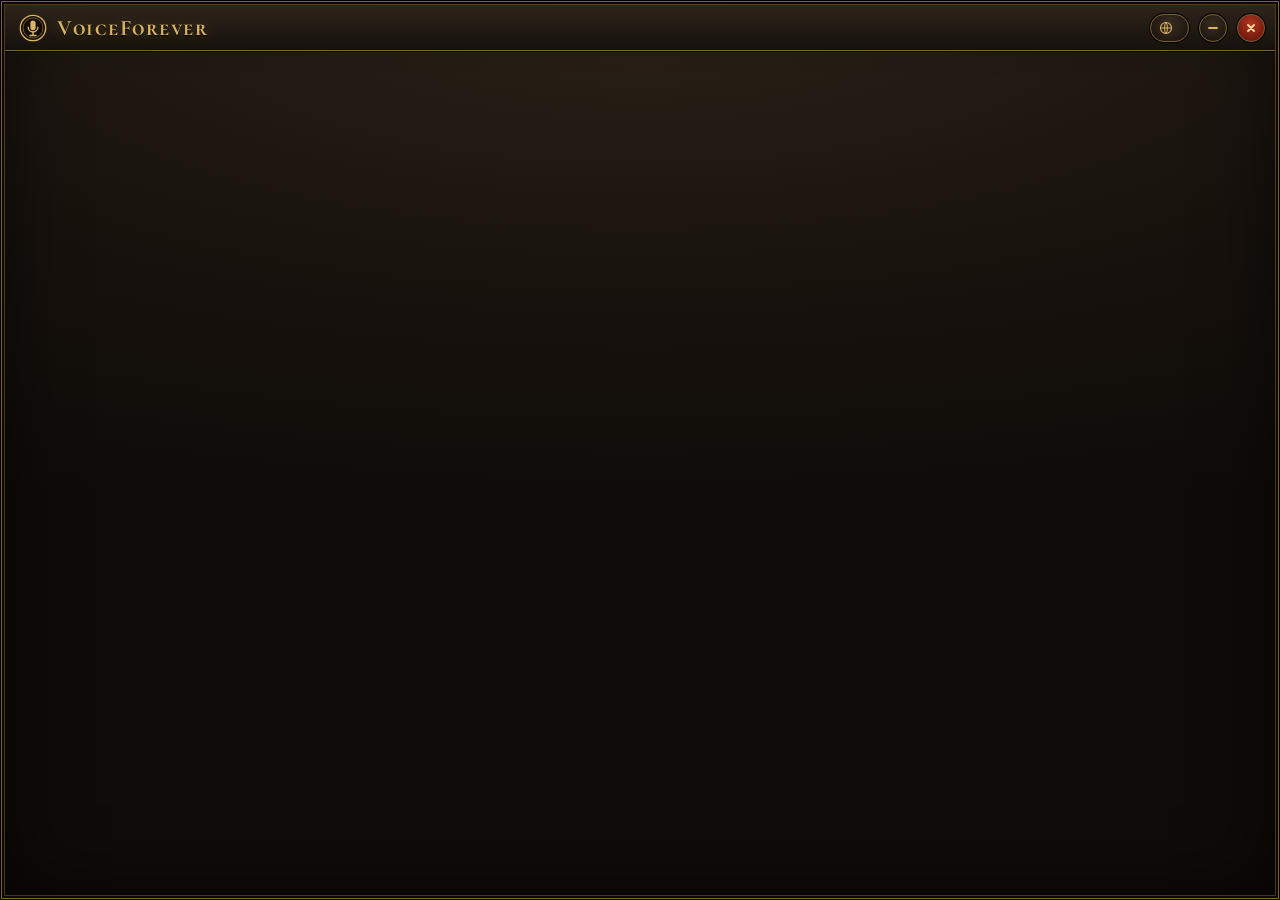
==== agent/vf_agent/ui/index.html @ de676fb6 "Shorten the agent window copy and move explanations into tooltips Every label is now a short, famili" ====
<!doctype html>
<html lang="en">
<head>
<meta charset="utf-8">
<title>VoiceForever</title>
<link rel="stylesheet" href="fonts/fonts.css">
<link rel="stylesheet" href="app.css">
</head>
<body>
<div class="win">
  <header class="bar pywebview-drag-region">
    <svg width="28" height="28" viewBox="0 0 32 32" aria-hidden="true"><circle cx="16" cy="16" r="14.5" fill="#120d09" stroke="#dcb563" stroke-width="1.5"/><circle cx="16" cy="16" r="11.5" fill="none" stroke="#7d6130" stroke-width="1"/><rect x="13" y="7.5" width="6" height="11" rx="3" fill="#dcb563"/><path d="M10.5 15a5.5 5.5 0 0 0 11 0" fill="none" stroke="#dcb563" stroke-width="1.6" stroke-linecap="round"/><path d="M16 20.5v3.5M12.5 24.5h7" stroke="#dcb563" stroke-width="1.6" stroke-linecap="round"/></svg>
    <span class="brand pywebview-drag-region">VoiceForever</span>
    <span class="spacer pywebview-drag-region"></span>
    <span class="ver pywebview-drag-region" id="version"></span>
    <span class="langpick" id="lang-box"><svg width="14" height="14" viewBox="0 0 16 16" aria-hidden="true"><circle cx="8" cy="8" r="6.3" fill="none" stroke="currentColor" stroke-width="1.3"/><path d="M1.9 8h12.2M8 1.7c-2.2 2.2-2.2 10.4 0 12.6M8 1.7c2.2 2.2 2.2 10.4 0 12.6" fill="none" stroke="currentColor" stroke-width="1.1"/></svg><span id="lang-code"></span><select id="lang-pick" data-i18n-attr="aria-label:app.language;title:app.language"></select></span>
    <button class="wbtn" type="button" id="btn-minimize" data-i18n-attr="aria-label:app.minimize"><svg width="12" height="12" viewBox="0 0 12 12" aria-hidden="true"><path d="M2 6h8" stroke="currentColor" stroke-width="1.8" stroke-linecap="round"/></svg></button>
    <button class="wbtn x" type="button" id="btn-close" data-i18n-attr="aria-label:app.close"><svg width="12" height="12" viewBox="0 0 12 12" aria-hidden="true"><path d="M3 3l6 6M9 3l-6 6" stroke="currentColor" stroke-width="1.8" stroke-linecap="round"/></svg></button>
  </header>

  <!-- ============================================================ first run -->
  <main class="view" id="view-wizard" hidden>
    <div class="field">
      <h1 class="title" data-i18n="wizard.title"></h1>
    </div>
    <ol class="steps" data-i18n-attr="aria-label:wizard.steps">
      <li data-step="1"><span class="sn">1</span><span class="sl" data-i18n="section.server"></span></li>
      <li data-step="2"><span class="sn">2</span><span class="sl" data-i18n="wizard.step_mode"></span></li>
      <li data-step="3"><span class="sn">3</span><span class="sl" data-i18n="section.voice"></span></li>
      <li data-step="4"><span class="sn">4</span><span class="sl" data-i18n="wizard.step_check"></span></li>
    </ol>

    <section class="panel grow" data-page="1" data-i18n-attr="aria-label:section.server">
      <h2 class="ph" data-i18n="section.server"></h2>
      <div class="field">
        <div class="lrow"><label class="lbl" for="w-url" data-i18n="field.server_url"></label><button class="info" type="button" data-i18n-tip="tip.server_url"></button></div>
        <input class="inp" id="w-url" data-field="server_url" type="text" spellcheck="false" autocomplete="off" placeholder="wss://vf.example.com/ws">
        <span class="err" data-error-for="server_url"></span>
      </div>
      <div class="field">
        <div class="lrow"><label class="lbl" for="w-token" data-i18n="field.token"></label><button class="info" type="button" data-i18n-tip="tip.token"></button></div>
        <div class="row">
          <input class="inp grow" id="w-token" data-field="token" type="password" spellcheck="false" autocomplete="off">
          <button class="btn ghost" type="button" data-reveal="w-token" style="min-width: 108px; min-height: 42px"></button>
        </div>
        <span class="err" data-error-for="token"></span>
      </div>
      <div class="err" data-error-for="file"></div>
      <div class="note" id="w-check" hidden></div>
    </section>

    <section class="panel grow" data-page="2" data-i18n-attr="aria-label:field.mode" hidden>
      <h2 class="ph"><span data-i18n="field.mode"></span><button class="info" type="button" data-i18n-tip="tip.mode"></button></h2>
      <div class="field" data-i18n-attr="aria-label:field.mode">
        <button class="choice" type="button" data-mode="addon">
          <span class="ct"><span class="dot"></span><span data-i18n="wizard.mode_addon"></span><span class="badge" data-i18n="wizard.recommended"></span></span>
        </button>
        <button class="choice" type="button" data-mode="chat">
          <span class="ct"><span class="dot"></span><span data-i18n="mode.chat"></span></span>
        </button>
      </div>
      <div class="field" data-addon-only>
        <div class="lrow"><span class="lbl" data-i18n="field.addon_hotkey"></span><button class="info" type="button" data-i18n-tip="tip.addon_hotkey"></button></div>
        <div class="keys"><span class="row" data-hotkey></span><span class="grow"></span><button class="btn ghost sm" type="button" data-capture data-i18n="common.change"></button></div>
        <span class="err" data-error-for="addon_hotkey"></span>
        <span class="hint warn" data-hotkey-hint></span>
      </div>
    </section>

    <section class="panel grow scrollp" data-page="3" data-i18n-attr="aria-label:section.voice" hidden>
      <h2 class="ph" data-i18n="section.voice"></h2>
      <div class="field">
        <div class="lrow"><label class="lbl" for="w-mic" data-i18n="field.mic"></label><button class="info" type="button" data-i18n-tip="tip.mic"></button></div>
        <div class="selwrap">
          <select class="inp sel-inp" id="w-mic" data-mic></select>
          <svg width="12" height="8" viewBox="0 0 12 8" aria-hidden="true"><path d="M1 1l5 5 5-5" fill="none" stroke="#dcb563" stroke-width="1.8" stroke-linecap="round"/></svg>
        </div>
        <div class="row">
          <div class="lvl" data-level role="meter" data-i18n-attr="aria-label:mic.level" aria-valuemin="0" aria-valuemax="24" aria-valuenow="0"></div>
          <button class="btn ghost sm" type="button" data-mic-test style="flex: none"></button>
        </div>
        <span class="hint bad" data-mic-hint></span>
      </div>
      <div class="field">
        <div class="lrow"><span class="lbl" data-i18n="field.ptt_button"></span><button class="info" type="button" data-ptt-tip></button></div>
        <div class="padcard" data-padcard>
          <svg width="44" height="32" viewBox="0 0 44 32" aria-hidden="true" style="flex: none"><path d="M12 5h20c5 0 8 4 9 9l2 9c.8 4-3.5 6.5-6.5 3.5L31 21H13l-5.5 5.5C4.5 29.5.2 27 1 23l2-9c1-5 4-9 9-9z" fill="#120d09" stroke="#dcb563" stroke-width="1.5" stroke-linejoin="round"/><path d="M10 11v6M7 14h6" stroke="#7d6130" stroke-width="1.6" stroke-linecap="round"/><circle cx="33" cy="11.5" r="1.6" fill="#7d6130"/><circle cx="36" cy="14.5" r="1.6" fill="#7d6130"/><circle cx="29" cy="17.5" r="3.4" fill="#2b2118" stroke="#ffe1a0" stroke-width="1.6"/><circle cx="29" cy="17.5" r="6" fill="none" stroke="#ffd77a" stroke-width="1" opacity=".55"/></svg>
          <div class="field grow" style="gap: 2px" data-pad-info></div>
          <button class="btn ghost sm" type="button" data-pad-capture style="flex: none" data-i18n="pad.assign"></button>
        </div>
        <span class="err" data-error-for="ptt_button"></span>
      </div>
      <div class="field">
        <div class="lrow"><span class="lbl" id="w-pttmode-l" data-i18n="field.ptt_mode"></span><button class="info" type="button" data-i18n-tip="tip.ptt_mode"></button></div>
        <div class="seg" role="group" aria-labelledby="w-pttmode-l">
          <button class="segb" type="button" data-pttmode="toggle" data-i18n="ptt.toggle"></button>
          <button class="segb" type="button" data-pttmode="hold" data-i18n="ptt.hold"></button>
        </div>
      </div>
    </section>

    <section class="panel grow scrollp" data-page="4" data-i18n-attr="aria-label:bind.title" hidden>
      <h2 class="ph"><span data-i18n="bind.title"></span><button class="info" type="button" data-bind-tip></button></h2>
      <p class="hint" id="w-bind-intro"></p>
      <ol class="chks" data-bind-rows data-i18n-attr="aria-label:bind.progress"></ol>
      <div class="note" data-bind-result hidden></div>
      <div class="row" data-bind-actions></div>
      <div class="sep"></div>
      <div class="row" style="gap: 12px">
        <span class="grow" id="w-voice-say"></span>
        <span id="w-voice-rec"></span>
      </div>
      <div class="note" id="w-voice-result" hidden></div>
      <div class="sep"></div>
      <label class="sw" for="w-auto"><input id="w-auto" type="checkbox"><span class="track"></span><span data-i18n="settings.connect_on_start"></span></label>
      <label class="sw" for="w-boot"><input id="w-boot" type="checkbox"><span class="track"></span><span data-i18n="field.autostart"></span></label>
    </section>

    <div class="row">
      <button class="btn ghost" type="button" id="w-back" hidden data-i18n="common.back"></button>
      <span class="grow"></span>
      <button class="btn ghost" type="button" id="w-skip" hidden data-i18n="common.skip"></button>
      <button class="link" type="button" id="w-later" hidden style="align-self: center; margin-right: 8px" data-i18n="common.skip"></button>
      <button class="btn wide" type="button" id="w-next"></button>
    </div>
  </main>

  <!-- ============================================================ status -->
  <main class="view" id="view-status" hidden>
    <section class="panel" data-i18n-attr="aria-label:status.connection">
      <div class="row" style="gap: 18px">
        <span class="orb" id="st-orb" aria-hidden="true"></span>
        <div class="field grow" style="gap: 2px">
          <span class="state" id="st-title" role="status"></span>
          <span class="url" id="st-url"></span>
          <span class="hint nums" id="st-line"></span>
        </div>
      </div>
      <div class="row wrap" id="st-actions"></div>
    </section>

    <section class="panel" data-i18n-attr="aria-label:status.game_voice" style="gap: 10px; padding: 12px 16px">
      <div class="row" style="gap: 14px">
        <svg width="30" height="30" viewBox="0 0 32 32" aria-hidden="true" style="flex: none"><path d="M16 3l11 4v8c0 7-5 12-11 14C10 27 5 22 5 15V7z" fill="#120d09" stroke="#dcb563" stroke-width="1.5" stroke-linejoin="round"/><path d="M11 12l5 10 5-10" fill="none" stroke="#dcb563" stroke-width="1.6" stroke-linecap="round" stroke-linejoin="round"/></svg>
        <div class="lrow grow" style="align-items: center"><span style="font-weight: 700">World of Warcraft</span><button class="info" type="button" data-i18n-tip="tip.game"></button></div>
        <span class="pill" id="game-pill"></span>
      </div>
      <div id="st-voice" hidden>
        <div class="divider"></div>
        <div class="row" style="gap: 12px; padding-top: 10px">
          <svg width="34" height="25" viewBox="0 0 44 32" aria-hidden="true" style="flex: none"><path d="M12 5h20c5 0 8 4 9 9l2 9c.8 4-3.5 6.5-6.5 3.5L31 21H13l-5.5 5.5C4.5 29.5.2 27 1 23l2-9c1-5 4-9 9-9z" fill="#120d09" stroke="#dcb563" stroke-width="1.5" stroke-linejoin="round"/><path d="M10 11v6M7 14h6" stroke="#7d6130" stroke-width="1.6" stroke-linecap="round"/><circle cx="33" cy="11.5" r="1.6" fill="#7d6130"/><circle cx="36" cy="14.5" r="1.6" fill="#7d6130"/><circle cx="29" cy="17.5" r="3.4" fill="#2b2118" stroke="#ffe1a0" stroke-width="1.6"/><circle cx="29" cy="17.5" r="6" fill="none" stroke="#ffd77a" stroke-width="1" opacity=".55"/></svg>
          <div class="field grow" style="gap: 1px">
            <span style="font-weight: 700" id="st-pad-label"></span>
            <span class="hint" id="st-pad-hint"></span>
          </div>
          <span id="st-rec"></span>
        </div>
        <div class="lvl thin" id="st-level" aria-hidden="true" hidden></div>
      </div>
    </section>

    <section class="panel grow" data-i18n-attr="aria-label:msgs.title" style="min-height: 0; gap: 8px">
      <div class="row" style="gap: 12px">
        <h2 class="ph grow" data-i18n="msgs.title"></h2>
        <button class="link" type="button" id="btn-log" data-i18n="status.open_log"></button>
      </div>
      <ul class="msgs" id="msgs"></ul>
      <div class="row" style="gap: 12px; padding-top: 4px">
        <button class="btn ghost" type="button" id="st-test" style="flex: none" data-i18n="status.test"></button>
        <button class="info" type="button" data-i18n-tip="tip.test"></button>
        <span class="hint" id="st-test-hint"></span>
      </div>
    </section>
  </main>

  <!-- ============================================================ settings -->
  <main class="view scroll" id="view-settings" hidden>
    <div class="note bad" id="s-file-error" hidden></div>

    <section class="panel" data-i18n-attr="aria-label:section.server">
      <h2 class="ph" data-i18n="section.server"></h2>
      <div class="field">
        <div class="lrow"><label class="lbl" for="s-url" data-i18n="field.server_url"></label><button class="info" type="button" data-i18n-tip="tip.server_url"></button></div>
        <input class="inp" id="s-url" data-field="server_url" type="text" spellcheck="false" autocomplete="off" placeholder="wss://vf.example.com/ws">
        <span class="err" data-error-for="server_url"></span>
      </div>
      <div class="field">
        <div class="lrow"><label class="lbl" for="s-token" data-i18n="field.token"></label><button class="info" type="button" data-i18n-tip="tip.token"></button></div>
        <div class="row">
          <input class="inp grow" id="s-token" data-field="token" type="password" spellcheck="false" autocomplete="off">
          <button class="btn ghost" type="button" data-reveal="s-token" style="min-width: 108px; min-height: 42px"></button>
        </div>
        <span class="err" data-error-for="token"></span>
      </div>
    </section>

    <section class="panel" data-i18n-attr="aria-label:section.input">
      <h2 class="ph" data-i18n="section.input"></h2>
      <div class="field">
        <div class="lrow"><span class="lbl" id="s-mode-l" data-i18n="field.mode"></span><button class="info" type="button" data-i18n-tip="tip.mode"></button></div>
        <div class="seg" role="group" aria-labelledby="s-mode-l">
          <button class="segb" type="button" data-mode="addon" data-i18n="settings.mode_addon"></button>
          <button class="segb" type="button" data-mode="chat" data-i18n="mode.chat"></button>
        </div>
        <span class="err" data-error-for="mode"></span>
      </div>
      <div class="field" data-addon-only>
        <div class="lrow"><span class="lbl" data-i18n="field.addon_hotkey"></span><button class="info" type="button" data-i18n-tip="tip.addon_hotkey"></button></div>
        <div class="keys"><span class="row" data-hotkey></span><span class="grow"></span><button class="btn ghost sm" type="button" data-capture data-i18n="common.change"></button></div>
        <span class="err" data-error-for="addon_hotkey"></span>
        <span class="hint warn" data-hotkey-hint></span>
      </div>
    </section>

    <section class="panel" data-i18n-attr="aria-label:section.voice">
      <h2 class="ph" data-i18n="section.voice"></h2>
      <label class="sw" for="s-ptt"><input id="s-ptt" data-check="ptt_enabled" type="checkbox"><span class="track"></span><span data-i18n="settings.ptt_enabled"></span></label>
      <div class="field">
        <div class="lrow"><label class="lbl" for="s-mic" data-i18n="field.mic"></label><button class="info" type="button" data-i18n-tip="tip.mic"></button></div>
        <div class="selwrap">
          <select class="inp sel-inp" id="s-mic" data-mic></select>
          <svg width="12" height="8" viewBox="0 0 12 8" aria-hidden="true"><path d="M1 1l5 5 5-5" fill="none" stroke="#dcb563" stroke-width="1.8" stroke-linecap="round"/></svg>
        </div>
        <div class="row">
          <div class="lvl" data-level role="meter" data-i18n-attr="aria-label:mic.level" aria-valuemin="0" aria-valuemax="24" aria-valuenow="0"></div>
          <button class="btn ghost sm" type="button" data-mic-test style="flex: none"></button>
        </div>
        <span class="hint bad" data-mic-hint></span>
      </div>
      <div class="field">
        <div class="lrow"><span class="lbl" data-i18n="field.ptt_button"></span><button class="info" type="button" data-ptt-tip></button></div>
        <div class="padcard" data-padcard>
          <svg width="44" height="32" viewBox="0 0 44 32" aria-hidden="true" style="flex: none"><path d="M12 5h20c5 0 8 4 9 9l2 9c.8 4-3.5 6.5-6.5 3.5L31 21H13l-5.5 5.5C4.5 29.5.2 27 1 23l2-9c1-5 4-9 9-9z" fill="#120d09" stroke="#dcb563" stroke-width="1.5" stroke-linejoin="round"/><path d="M10 11v6M7 14h6" stroke="#7d6130" stroke-width="1.6" stroke-linecap="round"/><circle cx="33" cy="11.5" r="1.6" fill="#7d6130"/><circle cx="36" cy="14.5" r="1.6" fill="#7d6130"/><circle cx="29" cy="17.5" r="3.4" fill="#2b2118" stroke="#ffe1a0" stroke-width="1.6"/><circle cx="29" cy="17.5" r="6" fill="none" stroke="#ffd77a" stroke-width="1" opacity=".55"/></svg>
          <div class="field grow" style="gap: 2px" data-pad-info></div>
          <button class="btn ghost sm" type="button" data-pad-capture style="flex: none" data-i18n="pad.assign"></button>
        </div>
        <span class="err" data-error-for="ptt_button"></span>
        <div class="row" style="gap: 10px; align-items: baseline">
          <span class="hint grow" id="s-bind-line"></span>
          <button class="link" type="button" id="s-bind-open" style="flex: none" data-i18n="bind.open"></button>
          <button class="info" type="button" data-bind-tip style="align-self: center"></button>
        </div>
        <div class="field" id="s-bind-box" hidden>
          <ol class="chks" data-bind-rows data-i18n-attr="aria-label:bind.progress"></ol>
          <div class="note" data-bind-result hidden></div>
          <div class="row" data-bind-actions></div>
        </div>
      </div>
      <div class="field">
        <div class="lrow"><span class="lbl" id="s-pttmode-l" data-i18n="field.ptt_mode"></span><button class="info" type="button" data-i18n-tip="tip.ptt_mode"></button></div>
        <div class="seg" role="group" aria-labelledby="s-pttmode-l">
          <button class="segb" type="button" data-pttmode="toggle" data-i18n="ptt.toggle"></button>
          <button class="segb" type="button" data-pttmode="hold" data-i18n="ptt.hold"></button>
        </div>
      </div>
      <div class="field">
        <div class="lrow"><label class="lbl" for="s-max" data-i18n="settings.max_record"></label><button class="info" type="button" data-i18n-tip="tip.max_record"></button></div>
        <div class="row" style="gap: 12px"><input id="s-max" data-range="max_record_s" data-unit="s" type="range" min="5" max="60" step="5"><output class="val" for="s-max"></output></div>
        <span class="err" data-error-for="max_record_s"></span>
      </div>
      <label class="sw" for="s-snd"><input id="s-snd" data-check="ptt_sounds" type="checkbox"><span class="track"></span><span data-i18n="settings.ptt_sounds"></span><button class="info" type="button" data-i18n-tip="tip.ptt_sounds"></button></label>
    </section>

    <section class="panel" data-i18n-attr="aria-label:settings.game_window">
      <h2 class="ph"><span data-i18n="settings.game_window"></span><button class="info" type="button" data-i18n-tip="tip.game_window"></button></h2>
      <div class="field">
        <div class="lrow"><span class="lbl" data-i18n="settings.window_titles"></span></div>
        <div class="chips" data-chips="window_titles"></div>
        <span class="err" data-error-for="window_titles"></span>
      </div>
      <div class="field">
        <div class="lrow"><span class="lbl" data-i18n="settings.process_names"></span></div>
        <div class="chips" data-chips="process_names"></div>
        <span class="err" data-error-for="process_names"></span>
      </div>
      <div class="field" style="gap: 8px">
        <div class="row"><button class="btn ghost" type="button" id="s-detect" data-i18n="detect.button"></button><button class="info" type="button" data-i18n-tip="tip.detect"></button></div>
        <div class="note" id="s-detect-note" hidden></div>
      </div>
    </section>

    <section class="panel" data-i18n-attr="aria-label:settings.timings">
      <h2 class="ph" data-i18n="settings.timings"></h2>
      <div class="field">
        <div class="lrow"><label class="lbl" for="s-focus" data-i18n="settings.focus_wait"></label><button class="info" type="button" data-i18n-tip="tip.focus_wait"></button></div>
        <div class="row" style="gap: 12px"><input id="s-focus" data-range="focus_wait_s" data-unit="s" type="range" min="1" max="60" step="1"><output class="val" for="s-focus"></output></div>
        <span class="err" data-error-for="focus_wait_s"></span>
      </div>
      <div class="field">
        <div class="lrow"><label class="lbl" for="s-open" data-i18n="settings.open_delay"></label><button class="info" type="button" data-i18n-tip="tip.open_delay"></button></div>
        <div class="row" style="gap: 12px"><input id="s-open" data-range="open_delay_ms" data-unit="ms" type="range" min="0" max="500" step="10"><output class="val" for="s-open"></output></div>
        <span class="err" data-error-for="open_delay_ms"></span>
      </div>
      <div class="field">
        <div class="lrow"><label class="lbl" for="s-part" data-i18n="settings.part_delay"></label><button class="info" type="button" data-i18n-tip="tip.part_delay"></button></div>
        <div class="row" style="gap: 12px"><input id="s-part" data-range="part_delay_ms" data-unit="ms" type="range" min="100" max="2000" step="50"><output class="val" for="s-part"></output></div>
        <span class="err" data-error-for="part_delay_ms"></span>
      </div>
      <div class="field">
        <div class="lrow"><label class="lbl" for="s-key" data-i18n="settings.key_delay"></label><button class="info" type="button" data-i18n-tip="tip.key_delay"></button></div>
        <div class="row" style="gap: 12px"><input id="s-key" data-range="key_delay_ms" data-unit="ms" type="range" min="0" max="100" step="5"><output class="val" for="s-key"></output></div>
        <span class="err" data-error-for="key_delay_ms"></span>
      </div>
      <button class="link" type="button" id="s-reset-timings" data-i18n="settings.reset_timings"></button>
    </section>

    <section class="panel" data-i18n-attr="aria-label:settings.app">
      <h2 class="ph" data-i18n="settings.app"></h2>
      <label class="sw" for="s-auto"><input id="s-auto" data-check="connect_on_start" type="checkbox"><span class="track"></span><span data-i18n="settings.connect_on_start"></span></label>
      <label class="sw" for="s-tray"><input id="s-tray" data-check="close_to_tray" type="checkbox"><span class="track"></span><span data-i18n="settings.close_to_tray"></span></label>
      <label class="sw" for="s-boot"><input id="s-boot" data-check="autostart" type="checkbox"><span class="track"></span><span data-i18n="field.autostart"></span></label>
      <div class="field">
        <div class="lrow"><label class="lbl" for="s-lang" data-i18n="settings.language"></label><button class="info" type="button" data-i18n-tip="tip.language"></button></div>
        <div class="selwrap">
          <select class="inp sel-inp" id="s-lang"></select>
          <svg width="12" height="8" viewBox="0 0 12 8" aria-hidden="true"><path d="M1 1l5 5 5-5" fill="none" stroke="#dcb563" stroke-width="1.8" stroke-linecap="round"/></svg>
        </div>
      </div>
      <div class="field" style="padding-top: 4px">
        <span class="lbl" data-i18n="settings.config_file"></span>
        <div class="row"><code class="path" id="s-path"></code><button class="btn ghost sm" type="button" id="s-open-folder" data-i18n="settings.open_folder"></button></div>
      </div>
    </section>

    <div class="savebar">
      <span class="hint grow" id="s-dirty" role="status"></span>
      <button class="btn ghost" type="button" id="s-cancel" data-i18n="common.cancel"></button>
      <button class="btn" type="button" id="s-save" data-i18n="common.save"></button>
    </div>
  </main>

  <nav class="tabs" id="tabs" data-i18n-attr="aria-label:tabs.label" hidden>
    <button class="tab" type="button" data-tab="status" data-i18n="tabs.status"></button>
    <button class="tab" type="button" data-tab="settings" data-i18n="tabs.settings"></button>
  </nav>
</div>
<div class="tip" id="tip" role="tooltip" hidden></div>
<script src="app.js"></script>
</body>
</html>
---- agent/vf_agent/ui/fonts/fonts.css ----
/* Bundled fonts (SIL Open Font License 1.1, see the OFL-*.txt files next to this one). */
@font-face{font-family:'Alegreya Sans';font-style:normal;font-weight:400;font-display:block;src:url('AlegreyaSans-400-cyrillic.woff2') format('woff2');unicode-range:U+0301, U+0400-045F, U+0490-0491, U+04B0-04B1, U+2116}
@font-face{font-family:'Alegreya Sans';font-style:normal;font-weight:400;font-display:block;src:url('AlegreyaSans-400-latin.woff2') format('woff2');unicode-range:U+0000-00FF, U+0131, U+0152-0153, U+02BB-02BC, U+02C6, U+02DA, U+02DC, U+0304, U+0308, U+0329, U+2000-206F, U+20AC, U+2122, U+2191, U+2193, U+2212, U+2215, U+FEFF, U+FFFD}
@font-face{font-family:'Alegreya Sans';font-style:normal;font-weight:500;font-display:block;src:url('AlegreyaSans-500-cyrillic.woff2') format('woff2');unicode-range:U+0301, U+0400-045F, U+0490-0491, U+04B0-04B1, U+2116}
@font-face{font-family:'Alegreya Sans';font-style:normal;font-weight:500;font-display:block;src:url('AlegreyaSans-500-latin.woff2') format('woff2');unicode-range:U+0000-00FF, U+0131, U+0152-0153, U+02BB-02BC, U+02C6, U+02DA, U+02DC, U+0304, U+0308, U+0329, U+2000-206F, U+20AC, U+2122, U+2191, U+2193, U+2212, U+2215, U+FEFF, U+FFFD}
@font-face{font-family:'Alegreya Sans';font-style:normal;font-weight:700;font-display:block;src:url('AlegreyaSans-700-cyrillic.woff2') format('woff2');unicode-range:U+0301, U+0400-045F, U+0490-0491, U+04B0-04B1, U+2116}
@font-face{font-family:'Alegreya Sans';font-style:normal;font-weight:700;font-display:block;src:url('AlegreyaSans-700-latin.woff2') format('woff2');unicode-range:U+0000-00FF, U+0131, U+0152-0153, U+02BB-02BC, U+02C6, U+02DA, U+02DC, U+0304, U+0308, U+0329, U+2000-206F, U+20AC, U+2122, U+2191, U+2193, U+2212, U+2215, U+FEFF, U+FFFD}
@font-face{font-family:'Cormorant SC';font-style:normal;font-weight:700;font-display:block;src:url('CormorantSC-700-cyrillic.woff2') format('woff2');unicode-range:U+0301, U+0400-045F, U+0490-0491, U+04B0-04B1, U+2116}
@font-face{font-family:'Cormorant SC';font-style:normal;font-weight:700;font-display:block;src:url('CormorantSC-700-latin.woff2') format('woff2');unicode-range:U+0000-00FF, U+0131, U+0152-0153, U+02BB-02BC, U+02C6, U+02DA, U+02DC, U+0304, U+0308, U+0329, U+2000-206F, U+20AC, U+2122, U+2191, U+2193, U+2212, U+2215, U+FEFF, U+FFFD}
---- agent/vf_agent/ui/app.css ----
/* VoiceForever agent window. Dark leather panels with gold trim, red buttons, tabs hanging
   at the bottom, in the spirit of the WoW Forever interface. Everything is drawn here:
   no game assets. Fonts: Cormorant SC and Alegreya Sans (SIL OFL), bundled in fonts/. */

:root {
  --ink: #0b0907;
  --gold: #dcb563;
  --gold-light: #ffe1a0;
  --bronze: #7d6130;
  --parch: #ece1c8;
  --muted: #b5a688;
  --hint: #a89a7e;
  --ok: #5ed474;
  --warn: #f2ad42;
  --bad: #ff7563;
  --off: #a59a88;
  --display: "Cormorant SC", "Palatino Linotype", Georgia, serif;
  --body: "Alegreya Sans", "Segoe UI", system-ui, sans-serif;
  --mono: "Cascadia Mono", Consolas, monospace;
  color-scheme: dark;
}

* { box-sizing: border-box; }
[hidden] { display: none !important; }
html, body { height: 100%; margin: 0; background: var(--ink); overflow: hidden; }
body { font: 15px/1.4 var(--body); color: var(--parch); }
a { color: #e8c46e; }
a:hover { color: var(--gold-light); }
button { font: inherit; }

/* ------------------------------------------------------------------ frame */
.win {
  position: relative;
  display: flex;
  flex-direction: column;
  height: 100%;
  background: radial-gradient(120% 60% at 50% 0%, #2b2118 0%, #18120d 55%, #0e0b08 100%);
  box-shadow: inset 0 0 0 1px #000, inset 0 0 0 2px var(--bronze), inset 0 0 0 4px var(--ink),
    inset 0 0 0 5px rgba(220, 181, 99, .28), inset 0 0 80px rgba(0, 0, 0, .65);
}
.bar {
  display: flex;
  align-items: center;
  gap: 10px;
  height: 46px;
  flex: none;
  padding: 0 10px 0 14px;
  margin: 5px 5px 0;
  background: linear-gradient(#2e241b, #16110c);
  border-bottom: 1px solid var(--bronze);
  box-shadow: 0 1px 0 #000;
}
.bar svg { pointer-events: none; flex: none; }
.brand {
  font: 700 22px var(--display);
  letter-spacing: .07em;
  color: var(--gold);
  text-shadow: 0 1px 0 #000, 0 0 14px rgba(220, 181, 99, .3);
}
.spacer { flex: 1; align-self: stretch; }
.ver { font-size: 13px; color: var(--muted); }
.wbtn {
  width: 28px;
  height: 28px;
  display: grid;
  place-items: center;
  padding: 0;
  border-radius: 50%;
  cursor: pointer;
  color: var(--gold);
  background: radial-gradient(circle at 50% 35%, #3a2d21, #15100b);
  border: 1px solid var(--bronze);
  box-shadow: 0 0 0 1px #000;
}
.wbtn.x { color: #ffd9a0; background: radial-gradient(circle at 50% 35%, #b2361f, #5a0f07); }
.wbtn:hover { border-color: var(--gold); }
.wbtn svg { pointer-events: none; }
/* Language: the closed select shows only the code; the list it opens has the full names. */
.langpick {
  position: relative;
  display: flex;
  align-items: center;
  gap: 5px;
  height: 28px;
  flex: none;
  padding: 0 10px 0 8px;
  border-radius: 14px;
  font: 700 12px/1 var(--body);
  letter-spacing: .08em;
  color: var(--gold);
  background: radial-gradient(circle at 50% 35%, #3a2d21, #15100b);
  border: 1px solid var(--bronze);
  box-shadow: 0 0 0 1px #000;
}
.langpick:hover, .langpick:focus-within { border-color: var(--gold); }
.langpick:has(select:focus-visible) { outline: 2px solid var(--gold-light); outline-offset: 2px; }
.langpick select {
  position: absolute;
  inset: 0;
  width: 100%;
  height: 100%;
  opacity: 0;
  cursor: pointer;
  font: 15px var(--body);
}
.langpick option { background: #18120d; color: var(--parch); }

.view {
  flex: 1;
  min-height: 0;
  display: flex;
  flex-direction: column;
  gap: 14px;
  padding: 18px 18px 14px;
}
.view.scroll { overflow-y: auto; padding-bottom: 0; }
.view.scroll::-webkit-scrollbar { width: 10px; }
.view.scroll::-webkit-scrollbar-thumb { background: #4a3a20; border: 2px solid #18120d; border-radius: 5px; }
.view.scroll::-webkit-scrollbar-thumb:hover { background: var(--bronze); }

.tabs { display: flex; gap: 6px; padding: 0 18px; flex: none; margin: 0 5px 5px; }
.tab {
  display: flex;
  align-items: center;
  justify-content: center;
  min-width: 128px;
  height: 40px;
  padding: 0 18px;
  font: 700 17px var(--display);
  color: var(--muted);
  cursor: pointer;
  background: linear-gradient(#1b150f, #0f0b08);
  border: 1px solid var(--bronze);
  border-top: none;
  border-radius: 0 0 8px 8px;
  box-shadow: 0 2px 0 #000;
}
.tab.on { color: var(--gold); background: linear-gradient(#2b2118, #1b150f); height: 44px; }
.tab:hover { color: var(--gold); }

/* ------------------------------------------------------------------ panels and text */
.panel {
  position: relative;
  display: flex;
  flex-direction: column;
  gap: 14px;
  padding: 14px 16px;
  background: linear-gradient(180deg, rgba(43, 33, 24, .95), rgba(22, 17, 12, .95));
  border: 1px solid var(--bronze);
  box-shadow: 0 0 0 1px #000, inset 0 1px 0 rgba(255, 220, 150, .08), 0 8px 20px rgba(0, 0, 0, .45);
}
.panel::before {
  content: "";
  position: absolute;
  inset: -5px;
  pointer-events: none;
  background:
    radial-gradient(circle, var(--gold) 0 2.6px, transparent 3.2px) left top / 10px 10px no-repeat,
    radial-gradient(circle, var(--gold) 0 2.6px, transparent 3.2px) right top / 10px 10px no-repeat,
    radial-gradient(circle, var(--gold) 0 2.6px, transparent 3.2px) left bottom / 10px 10px no-repeat,
    radial-gradient(circle, var(--gold) 0 2.6px, transparent 3.2px) right bottom / 10px 10px no-repeat;
}
.ph {
  display: flex;
  align-items: center;
  gap: 10px;
  margin: 0;
  font: 700 19px var(--display);
  letter-spacing: .05em;
  color: var(--gold);
}
.ph::after { content: ""; flex: 1; height: 1px; background: linear-gradient(90deg, var(--bronze), transparent); }
h1.title {
  margin: 0;
  font: 700 30px/1.1 var(--display);
  color: var(--gold);
  text-shadow: 0 1px 0 #000;
  text-wrap: balance;
}
p { margin: 0; }
.muted { color: var(--muted); }
.hint { font-size: 13.5px; line-height: 1.35; color: var(--hint); }
.hint:empty { display: none; }
.hint.good { color: var(--ok); }
.hint.warn { color: #f6c77a; }
.field { display: flex; flex-direction: column; gap: 6px; }
.lrow { display: flex; align-items: center; gap: 6px; }
.lbl { font-weight: 700; font-size: 14px; color: var(--muted); letter-spacing: .02em; }

/* An (i) next to a label: its explanation shows in one floating box (#tip) on hover or focus. */
.info {
  width: 18px;
  height: 18px;
  flex: none;
  display: inline-grid;
  place-items: center;
  padding: 0;
  border: 0;
  border-radius: 50%;
  background: none;
  color: #9a7a3e;
  cursor: help;
}
.info:hover, .info:focus-visible, .info.open { color: var(--gold); }
.info:focus-visible { outline: 2px solid var(--gold-light); outline-offset: 1px; }
.info.warn { color: var(--warn); }
.info.warn:hover, .info.warn.open { color: #ffc977; }
.info svg { pointer-events: none; }
.tip {
  position: fixed;
  z-index: 10;
  max-width: 300px;
  padding: 9px 12px;
  font: 14px/1.4 var(--body);
  color: var(--parch);
  white-space: pre-line;
  background: linear-gradient(#2b2118, #18120d);
  border: 1px solid var(--gold);
  border-radius: 4px;
  box-shadow: 0 0 0 1px #000, 0 8px 22px rgba(0, 0, 0, .7);
  pointer-events: none;
}
.tip.warn { border-color: var(--warn); }
.err { font-size: 13.5px; line-height: 1.35; color: var(--bad); }
.err:empty { display: none; }

/* ------------------------------------------------------------------ controls */
.inp {
  width: 100%;
  height: 42px;
  padding: 0 12px;
  font: 500 15px var(--body);
  color: var(--parch);
  background: #0a0806;
  border: 1px solid #5d4826;
  border-radius: 3px;
  box-shadow: inset 0 2px 5px rgba(0, 0, 0, .85);
  user-select: text;
}
.inp:focus {
  outline: none;
  border-color: var(--gold);
  box-shadow: inset 0 2px 5px rgba(0, 0, 0, .85), 0 0 0 1px rgba(220, 181, 99, .45), 0 0 12px rgba(220, 181, 99, .25);
}
.inp.bad { border-color: var(--bad); }
.btn {
  display: inline-flex;
  align-items: center;
  justify-content: center;
  gap: 8px;
  min-height: 44px;
  padding: 0 20px;
  font: 700 15px var(--body);
  letter-spacing: .02em;
  color: #ffd77a;
  text-shadow: 0 1px 0 #000;
  cursor: pointer;
  border-radius: 4px;
  border: 1px solid #1d0603;
  background: linear-gradient(180deg, #b9331f 0%, #82180d 55%, #5f0f08 100%);
  box-shadow: 0 0 0 1px var(--bronze), inset 0 1px 0 rgba(255, 190, 130, .45), inset 0 -3px 6px rgba(0, 0, 0, .35);
}
.btn:hover:not(:disabled) {
  color: #ffe7a8;
  background: linear-gradient(180deg, #d03e27 0%, #951f12 55%, #6b130a 100%);
  box-shadow: 0 0 0 1px var(--gold), 0 0 14px rgba(255, 170, 70, .35), inset 0 1px 0 rgba(255, 190, 130, .5);
}
.btn.ghost {
  color: var(--parch);
  background: linear-gradient(180deg, #30261c, #19130e);
  box-shadow: 0 0 0 1px var(--bronze), inset 0 1px 0 rgba(255, 220, 150, .12);
}
.btn.ghost:hover:not(:disabled) { color: var(--parch); background: linear-gradient(180deg, #3a2e22, #1d1610); box-shadow: 0 0 0 1px var(--gold), 0 0 12px rgba(220, 181, 99, .2); }
.btn.sm { min-height: 36px; padding: 0 14px; font-size: 14px; }
.btn.wide { min-width: 160px; }
.btn:disabled { filter: saturate(.25) brightness(.7); cursor: default; }
.btn:focus-visible, .wbtn:focus-visible, .tab:focus-visible, .choice:focus-visible, .segb:focus-visible,
.link:focus-visible, .chip button:focus-visible, .addchip:focus-visible {
  outline: 2px solid var(--gold-light);
  outline-offset: 2px;
}
.link {
  padding: 0;
  border: 0;
  background: none;
  font: 500 14px var(--body);
  color: #e8c46e;
  cursor: pointer;
  text-decoration: underline;
  text-underline-offset: 3px;
  align-self: flex-start;
}
.link:hover { color: var(--gold-light); }
.row { display: flex; align-items: center; gap: 10px; }
.row.wrap { flex-wrap: wrap; }
.grow { flex: 1; min-width: 0; }

.key {
  display: inline-flex;
  align-items: center;
  height: 28px;
  padding: 0 9px;
  font: 700 13.5px var(--body);
  color: var(--parch);
  background: linear-gradient(#3a2e22, #1b150f);
  border: 1px solid var(--bronze);
  border-radius: 4px;
  box-shadow: 0 2px 0 #000;
}
.keys { display: flex; align-items: center; gap: 6px; min-height: 36px; color: var(--muted); }
.capturing { color: var(--warn); font-weight: 700; }

.note { display: flex; align-items: center; gap: 10px; padding: 10px 12px; border-radius: 3px; font-size: 14.5px; background: rgba(0, 0, 0, .35); border: 1px solid #3a2e1f; }
.note.good { border-color: rgba(94, 212, 116, .45); color: #d2f4d8; }
.note.bad { border-color: rgba(255, 117, 99, .55); color: #ffd8d0; }
.note.warn { border-color: rgba(242, 173, 66, .45); color: #fbe4bd; }
.note.col { flex-direction: column; align-items: stretch; gap: 8px; }
.note.top { align-items: flex-start; }
.note.top > svg { margin-top: 2px; }
.hint.bad { color: #ffb1a5; }
.sep { height: 1px; flex: none; background: linear-gradient(90deg, transparent, var(--bronze), transparent); }
.divider { height: 1px; background: rgba(125, 97, 48, .35); }
.meter { height: 8px; border-radius: 4px; background: #0a0806; border: 1px solid #4a3a20; overflow: hidden; }
.meter > div { height: 100%; background: linear-gradient(90deg, #f2ad42, #ffd77a); transition: width 1s linear; }

@keyframes vfpulse { 50% { filter: brightness(1.5); } }
.pulse { animation: vfpulse 1.2s ease-in-out infinite; }
@media (prefers-reduced-motion: reduce) { .pulse { animation: none; } .meter > div { transition: none; } }

/* switches */
.sw { position: relative; display: flex; align-items: center; gap: 12px; cursor: pointer; font-size: 15px; }
.sw input { position: absolute; opacity: 0; width: 1px; height: 1px; margin: 0; }
.track { position: relative; width: 40px; height: 22px; flex: none; border-radius: 11px; background: #0a0806; border: 1px solid var(--bronze); box-shadow: inset 0 1px 3px #000; }
.track::after { content: ""; position: absolute; top: 3px; left: 3px; width: 14px; height: 14px; border-radius: 50%; background: #6d5f4a; transition: left .15s; }
.sw input:checked + .track { background: #3b2a12; border-color: var(--gold); }
.sw input:checked + .track::after { left: 21px; background: var(--gold); box-shadow: 0 0 8px rgba(220, 181, 99, .6); }
.sw input:focus-visible + .track { outline: 2px solid var(--gold-light); outline-offset: 2px; }

/* wizard steps and mode cards */
.steps { display: flex; align-items: center; gap: 8px; margin: 0; padding: 0; list-style: none; }
.steps li { display: flex; align-items: center; gap: 8px; flex: 1 1 auto; }
.steps li:last-child { flex: 0 0 auto; }
.steps li::after { content: ""; flex: 1; min-width: 12px; height: 1px; background: var(--bronze); }
.steps li:last-child::after { display: none; }
.sn { width: 28px; height: 28px; flex: none; display: grid; place-items: center; border-radius: 50%; font: 700 14px var(--body); color: var(--muted); background: #0f0b08; border: 1px solid var(--bronze); }
.sl { font-size: 14px; color: var(--muted); white-space: nowrap; }
.steps li.on .sn { color: #1a120a; background: radial-gradient(circle at 40% 35%, #ffe3a1, #c99a3f); border-color: var(--gold-light); box-shadow: 0 0 12px rgba(220, 181, 99, .45); }
.steps li.on .sl { color: var(--gold); font-weight: 700; }
.steps li.done .sn { border-color: rgba(94, 212, 116, .6); background: #10200f; color: var(--ok); }
.steps li.done .sl { color: var(--parch); }

.choice { display: flex; flex-direction: column; align-items: stretch; gap: 4px; width: 100%; padding: 12px 14px; text-align: left; color: var(--parch); cursor: pointer; background: rgba(0, 0, 0, .3); border: 1px solid #4a3a20; border-radius: 4px; }
.choice:hover { border-color: var(--bronze); }
.choice.sel { border-color: var(--gold); background: linear-gradient(180deg, rgba(220, 181, 99, .14), rgba(220, 181, 99, .04)); box-shadow: 0 0 14px rgba(220, 181, 99, .18); }
.ct { display: flex; align-items: center; gap: 10px; font-weight: 700; font-size: 16px; }
.dot { width: 16px; height: 16px; flex: none; border-radius: 50%; border: 1px solid var(--bronze); background: #0a0806; box-shadow: inset 0 1px 3px #000; }
.choice.sel .dot { background: radial-gradient(circle, var(--gold) 0 4px, #0a0806 5px); border-color: var(--gold); }
.badge { margin-left: auto; padding: 2px 9px; font-size: 12.5px; font-weight: 700; color: #1a120a; background: var(--gold); border-radius: 10px; }

/* segmented control */
.seg { display: grid; grid-template-columns: repeat(2, minmax(0, 1fr)); gap: 3px; padding: 3px; background: #0a0806; border: 1px solid #5d4826; border-radius: 4px; }
.segb { min-height: 40px; border: 0; border-radius: 3px; background: transparent; color: var(--muted); font-weight: 700; cursor: pointer; }
.segb:hover { color: var(--parch); }
.segb.sel { color: #1a120a; background: linear-gradient(#f0d08a, #c99a3f); box-shadow: inset 0 1px 0 rgba(255, 255, 255, .5); }

/* chips */
.chips { display: flex; flex-wrap: wrap; gap: 6px; }
.chip { display: inline-flex; align-items: center; gap: 2px; height: 32px; padding: 0 3px 0 12px; font-size: 14px; color: var(--parch); background: linear-gradient(#2b2118, #18120d); border: 1px solid var(--bronze); border-radius: 16px; }
.chip button { width: 26px; height: 26px; display: grid; place-items: center; padding: 0; border: 0; border-radius: 50%; background: transparent; color: var(--muted); cursor: pointer; }
.chip button:hover { color: #ffd9a0; background: rgba(185, 51, 31, .55); }
.addchip { height: 32px; padding: 0 12px; border: 1px dashed var(--bronze); border-radius: 16px; background: transparent; color: var(--gold); font-weight: 700; font-size: 14px; cursor: pointer; }
.addchip:hover { border-color: var(--gold); }
.chipinput { height: 32px; width: 170px; padding: 0 12px; border-radius: 16px; font-size: 14px; }

input[type=range] { width: 100%; margin: 0; accent-color: var(--gold); }
.val { font-weight: 700; color: var(--gold); font-variant-numeric: tabular-nums; min-width: 66px; text-align: right; }

/* ------------------------------------------------------------------ status tab */
.orb { width: 60px; height: 60px; flex: none; border-radius: 50%; }
.state { font: 700 27px/1.1 var(--display); text-shadow: 0 1px 0 #000; }
.url { font-size: 14px; overflow-wrap: anywhere; }
.nums { font-variant-numeric: tabular-nums; }
.pill { padding: 3px 10px; border: 1px solid; border-radius: 12px; font-size: 13px; font-weight: 700; white-space: nowrap; background: rgba(0, 0, 0, .35); }
.msgs { list-style: none; margin: 0; padding: 0; display: flex; flex-direction: column; flex: 1; min-height: 0; overflow-y: auto; }
.msgs::-webkit-scrollbar { width: 8px; }
.msgs::-webkit-scrollbar-thumb { background: #4a3a20; border-radius: 4px; }
.msg { display: grid; grid-template-columns: 42px 16px minmax(0, 1fr) 18px; gap: 10px; align-items: start; padding: 8px 2px; border-bottom: 1px solid rgba(125, 97, 48, .35); }
.src { color: var(--muted); padding-top: 2px; }
.msg:last-child { border-bottom: 0; }
.time { font-size: 13px; color: var(--muted); font-variant-numeric: tabular-nums; padding-top: 1px; }
.mtext { overflow-wrap: anywhere; user-select: text; }
.mdetail { font-size: 13.5px; line-height: 1.35; }
.mdetail.warn { color: #f6c77a; }
.mdetail.bad { color: #ffb1a5; }
.mdetail.muted, .mtext.muted { color: var(--muted); }
.empty { padding: 12px 2px; }

/* ------------------------------------------------------------------ settings tab */
.savebar {
  position: sticky;
  bottom: 0;
  z-index: 1;
  display: flex;
  align-items: center;
  gap: 10px;
  margin: 0 -18px;
  padding: 12px 18px 14px;
  background: linear-gradient(#241c14, #120e0a);
  border-top: 1px solid var(--bronze);
  box-shadow: 0 -6px 18px rgba(0, 0, 0, .5);
}
.path { flex: 1; min-width: 0; overflow-wrap: anywhere; font: 13px var(--mono); color: var(--parch); user-select: text; }

/* ------------------------------------------------------------------ voice */
.panel.scrollp { overflow-y: auto; min-height: 0; }
.panel.scrollp::-webkit-scrollbar { width: 8px; }
.panel.scrollp::-webkit-scrollbar-thumb { background: #4a3a20; border-radius: 4px; }

.selwrap { position: relative; }
.selwrap svg { position: absolute; right: 12px; top: 50%; margin-top: -4px; pointer-events: none; }
.sel-inp { appearance: none; -webkit-appearance: none; padding-right: 34px; cursor: pointer; text-overflow: ellipsis; }
.sel-inp:disabled { cursor: default; opacity: .6; }
.sel-inp option { background: #18120d; color: var(--parch); }

.lvl { display: grid; grid-template-columns: repeat(24, minmax(0, 1fr)); gap: 2px; height: 14px; flex: 1; min-width: 0; }
.lvl.thin { height: 8px; margin-top: 10px; }
.lvl span { border-radius: 1px; background: #1d1610; border: 1px solid #2c2216; }
.lvl span.on { background: linear-gradient(#ffe1a0, #c99a3f); border-color: var(--bronze); }
.lvl span.hot { background: linear-gradient(#ffb199, #d0452c); border-color: #7a1a10; }

.padcard { display: flex; align-items: center; gap: 14px; padding: 10px 12px; background: rgba(0, 0, 0, .35); border: 1px solid #4a3a20; border-radius: 4px; }
.padcard.cap { border-color: var(--gold); box-shadow: 0 0 14px rgba(220, 181, 99, .25); }
.big { font: 700 20px/1.1 var(--display); color: var(--gold); }
.led { width: 9px; height: 9px; flex: none; border-radius: 50%; }

.chks { list-style: none; margin: 0; padding: 0; }
.chk { display: grid; grid-template-columns: 22px minmax(0, 1fr); gap: 10px; align-items: start; padding: 7px 0; border-bottom: 1px solid rgba(125, 97, 48, .3); }
.chk:last-child { border-bottom: 0; }
.chk .ic { width: 20px; height: 20px; display: grid; place-items: center; }
.ring { width: 12px; height: 12px; border-radius: 50%; border: 1.5px solid #6d5f4a; }
.ring.now { border-color: var(--warn); background: radial-gradient(circle, #f2ad42 0 3px, transparent 4px); }

.rec { display: inline-flex; align-items: center; gap: 8px; padding: 4px 12px; border-radius: 14px; font-weight: 700; font-size: 14px; font-variant-numeric: tabular-nums; white-space: nowrap; background: rgba(0, 0, 0, .45); border: 1px solid; }
.rec.on { color: #ffb4a6; border-color: #c43a24; box-shadow: 0 0 12px rgba(255, 90, 60, .35); }
.rec.busy { color: #fbe4bd; border-color: rgba(242, 173, 66, .6); }
.redled { width: 10px; height: 10px; flex: none; border-radius: 50%; background: radial-gradient(circle at 40% 35%, #ffb4a6, #e0331b); box-shadow: 0 0 8px rgba(255, 80, 50, .8); }
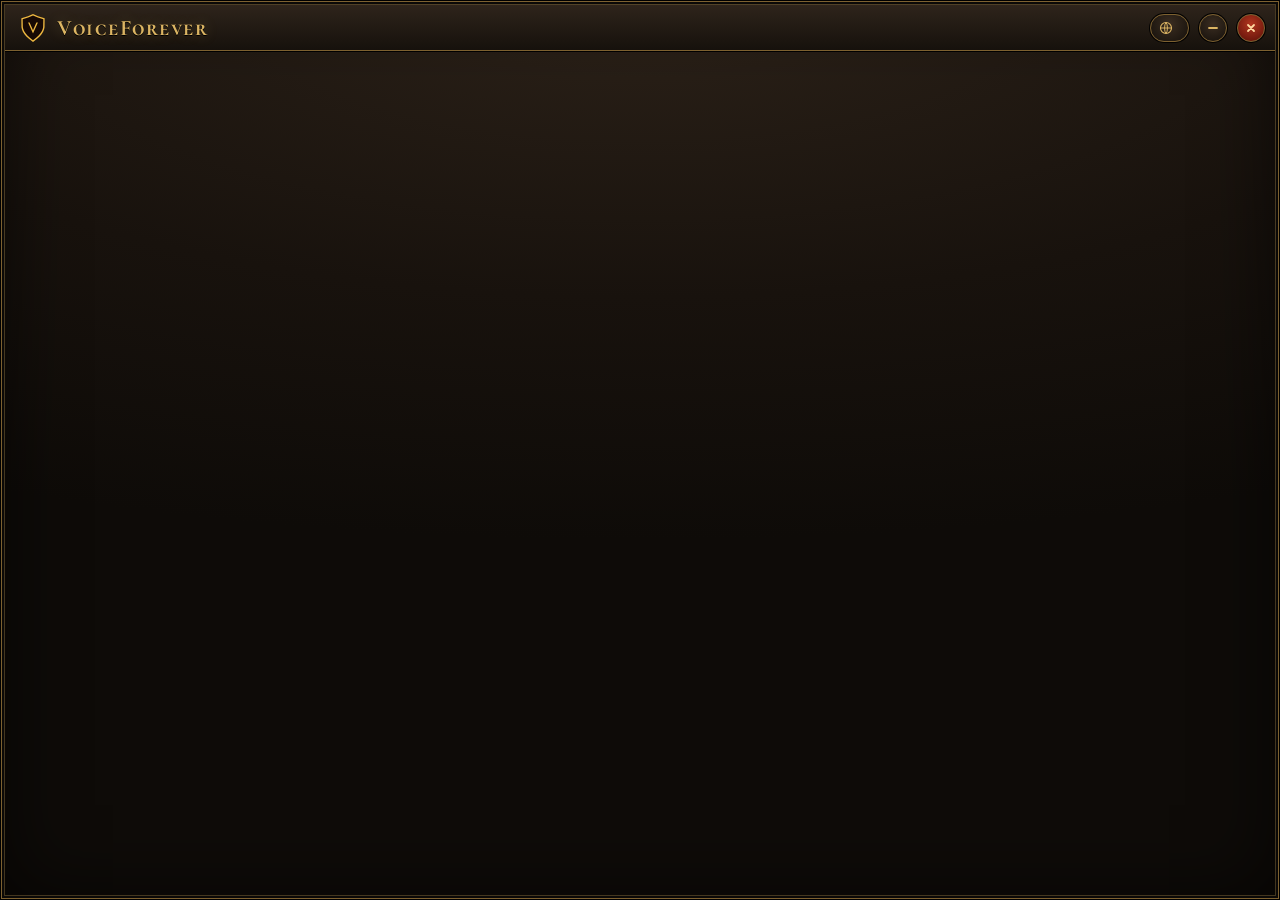
==== commit 8521af94: "New logo: gold shield with a V everywhere the app shows an icon - docs/brand: the original logo, the" ====
--- a/agent/vf_agent/ui/index.html
+++ b/agent/vf_agent/ui/index.html
@@ -9,7 +9,7 @@
 <body>
 <div class="win">
   <header class="bar pywebview-drag-region">
-    <svg width="28" height="28" viewBox="0 0 32 32" aria-hidden="true"><circle cx="16" cy="16" r="14.5" fill="#120d09" stroke="#dcb563" stroke-width="1.5"/><circle cx="16" cy="16" r="11.5" fill="none" stroke="#7d6130" stroke-width="1"/><rect x="13" y="7.5" width="6" height="11" rx="3" fill="#dcb563"/><path d="M10.5 15a5.5 5.5 0 0 0 11 0" fill="none" stroke="#dcb563" stroke-width="1.6" stroke-linecap="round"/><path d="M16 20.5v3.5M12.5 24.5h7" stroke="#dcb563" stroke-width="1.6" stroke-linecap="round"/></svg>
+    <svg width="28" height="28" viewBox="0 0 32 32" aria-hidden="true"><path d="M16 0L10.2 2.5L2.7 4.9L2.8 15.2L3.3 17.5L4.4 20.2L6.2 23.1L8.4 25.7L11.3 28.4L16 32L20.7 28.4L23.6 25.7L25.8 23.1L27.6 20.2L28.7 17.5L29.2 15.2L29.3 4.9L21.8 2.5Z" fill="#eeb841"/><path d="M16 1.8L10.5 4L4.2 5.9L4.4 15L4.9 17.2L5.8 19.4L7.5 22L9.6 24.6L12.4 27.2L16 29.9L19.6 27.2L22.4 24.6L24.5 22L26.2 19.4L27.1 17.2L27.6 15L27.8 5.9L21.5 4Z" fill="#170904"/><path d="M10.4 9.7L12.1 9.7L16 18.5L19.9 9.7L21.6 9.7L16.1 22L15.9 22Z" fill="#eeb841"/></svg>
     <span class="brand pywebview-drag-region">VoiceForever</span>
     <span class="spacer pywebview-drag-region"></span>
     <span class="ver pywebview-drag-region" id="version"></span>
@@ -136,14 +136,24 @@
           <span class="hint nums" id="st-line"></span>
         </div>
       </div>
+      <div class="row" id="st-account" hidden style="gap: 10px">
+        <span class="pill" id="st-plan"></span>
+        <span class="hint nums grow" id="st-quota"></span>
+        <button class="info" type="button" data-i18n-tip="tip.account"></button>
+        <button class="link" type="button" id="st-account-open" data-i18n="account.open"></button>
+      </div>
       <div class="row wrap" id="st-actions"></div>
     </section>
 
     <section class="panel" data-i18n-attr="aria-label:status.game_voice" style="gap: 10px; padding: 12px 16px">
       <div class="row" style="gap: 14px">
-        <svg width="30" height="30" viewBox="0 0 32 32" aria-hidden="true" style="flex: none"><path d="M16 3l11 4v8c0 7-5 12-11 14C10 27 5 22 5 15V7z" fill="#120d09" stroke="#dcb563" stroke-width="1.5" stroke-linejoin="round"/><path d="M11 12l5 10 5-10" fill="none" stroke="#dcb563" stroke-width="1.6" stroke-linecap="round" stroke-linejoin="round"/></svg>
+        <svg width="30" height="30" viewBox="0 0 32 32" aria-hidden="true" style="flex: none"><g transform="rotate(-45 16 16)"><path d="M16 .5l2 3.2V20h-4V3.7z" fill="#120d09" stroke="#dcb563" stroke-width="1.5" stroke-linejoin="round"/><path d="M10 20.8h12M16 21.5v5" stroke="#dcb563" stroke-width="1.9" stroke-linecap="round"/><circle cx="16" cy="28.6" r="1.6" fill="#dcb563"/></g><g transform="rotate(45 16 16)"><path d="M16 .5l2 3.2V20h-4V3.7z" fill="#120d09" stroke="#dcb563" stroke-width="1.5" stroke-linejoin="round"/><path d="M10 20.8h12M16 21.5v5" stroke="#dcb563" stroke-width="1.9" stroke-linecap="round"/><circle cx="16" cy="28.6" r="1.6" fill="#dcb563"/></g></svg>
         <div class="lrow grow" style="align-items: center"><span style="font-weight: 700">World of Warcraft</span><button class="info" type="button" data-i18n-tip="tip.game"></button></div>
         <span class="pill" id="game-pill"></span>
+      </div>
+      <div class="row" id="st-names" style="gap: 6px; padding-left: 44px" hidden>
+        <span class="hint nums grow" id="st-names-line"></span>
+        <button class="info" type="button" data-i18n-tip="tip.names"></button>
       </div>
       <div id="st-voice" hidden>
         <div class="divider"></div>
@@ -261,6 +271,12 @@
       <label class="sw" for="s-snd"><input id="s-snd" data-check="ptt_sounds" type="checkbox"><span class="track"></span><span data-i18n="settings.ptt_sounds"></span><button class="info" type="button" data-i18n-tip="tip.ptt_sounds"></button></label>
     </section>
 
+    <section class="panel" data-i18n-attr="aria-label:settings.names">
+      <h2 class="ph" data-i18n="settings.names"></h2>
+      <label class="sw" for="s-names"><input id="s-names" data-check="game_context" type="checkbox"><span class="track"></span><span data-i18n="settings.game_context"></span><button class="info" type="button" data-i18n-tip="tip.game_context"></button></label>
+      <label class="sw" for="s-live"><input id="s-live" data-check="live_context" type="checkbox"><span class="track"></span><span data-i18n="settings.live_context"></span><button class="info" type="button" data-i18n-tip="tip.live_context"></button></label>
+    </section>
+
     <section class="panel" data-i18n-attr="aria-label:settings.game_window">
       <h2 class="ph"><span data-i18n="settings.game_window"></span><button class="info" type="button" data-i18n-tip="tip.game_window"></button></h2>
       <div class="field">
--- a/agent/vf_agent/ui/app.css
+++ b/agent/vf_agent/ui/app.css
@@ -384,10 +384,10 @@
 .msgs { list-style: none; margin: 0; padding: 0; display: flex; flex-direction: column; flex: 1; min-height: 0; overflow-y: auto; }
 .msgs::-webkit-scrollbar { width: 8px; }
 .msgs::-webkit-scrollbar-thumb { background: #4a3a20; border-radius: 4px; }
-.msg { display: grid; grid-template-columns: 42px 16px minmax(0, 1fr) 18px; gap: 10px; align-items: start; padding: 8px 2px; border-bottom: 1px solid rgba(125, 97, 48, .35); }
+.msg { display: grid; grid-template-columns: minmax(42px, max-content) 16px minmax(0, 1fr) 18px; gap: 10px; align-items: start; padding: 8px 2px; border-bottom: 1px solid rgba(125, 97, 48, .35); }
 .src { color: var(--muted); padding-top: 2px; }
 .msg:last-child { border-bottom: 0; }
-.time { font-size: 13px; color: var(--muted); font-variant-numeric: tabular-nums; padding-top: 1px; }
+.time { font-size: 13px; color: var(--muted); font-variant-numeric: tabular-nums; padding-top: 1px; white-space: nowrap; }
 .mtext { overflow-wrap: anywhere; user-select: text; }
 .mdetail { font-size: 13.5px; line-height: 1.35; }
 .mdetail.warn { color: #f6c77a; }
